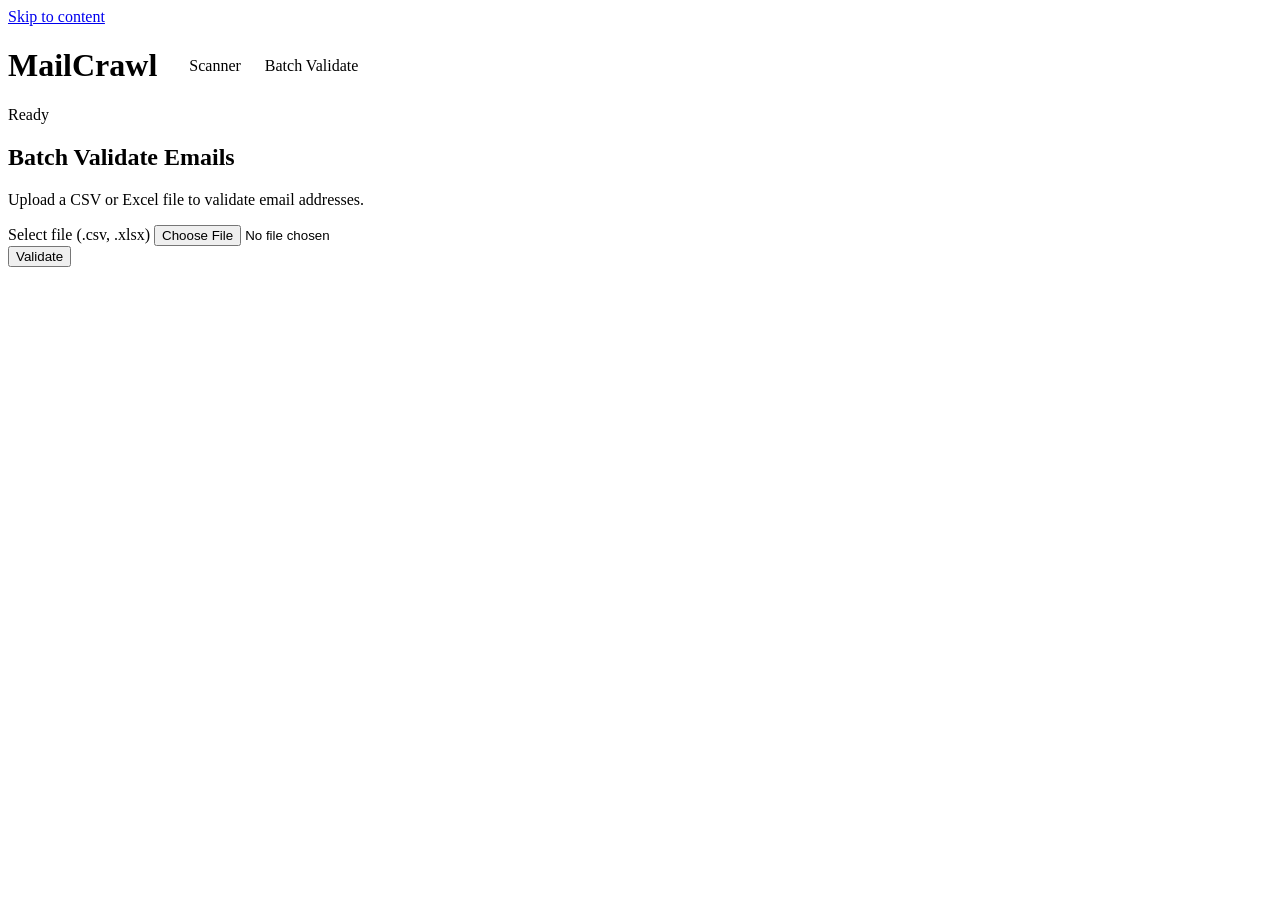
==== web/static/validate.html @ c2d7837f "fixed some backend issues" ====
<!doctype html>
<html lang="en">
  <head>
    <meta charset="utf-8" />
    <meta name="viewport" content="width=device-width, initial-scale=1" />
    <title>Batch Validate - MailCrawl</title>
    <meta name="description" content="MailCrawl — batch validate email addresses." />

    <link rel="preconnect" href="https://fonts.googleapis.com" />
    <link rel="preconnect" href="https://fonts.gstatic.com" crossorigin />
    <link
      rel="stylesheet"
      href="https://fonts.googleapis.com/css2?family=Bricolage+Grotesque:opsz,wght@12..96,500;12..96,700;12..96,800&family=IBM+Plex+Mono:wght@400;500;600&family=IBM+Plex+Sans:wght@400;500;600&display=swap"
    />

    <link rel="stylesheet" href="/css/tokens.css" />
    <link rel="stylesheet" href="/css/base.css" />
    <link rel="stylesheet" href="/css/rail.css" />
    <link rel="stylesheet" href="/css/ledger.css" />
    <link rel="stylesheet" href="/css/motion.css" />
    <style>
      .masthead__nav {
        display: flex;
        gap: 1.5rem;
        margin-left: 2rem;
        align-items: center;
      }
      .masthead__nav a {
        color: var(--tx-2);
        text-decoration: none;
        font-weight: 500;
      }
      .masthead__nav a:hover {
        color: var(--tx-1);
      }
      .masthead__nav a.active {
        color: var(--tx-1);
        border-bottom: 2px solid var(--accent);
      }
    </style>
  </head>
  <body>
    <a class="skip-link" href="#main">Skip to content</a>

    <header class="masthead">
      <div class="masthead__id" style="display: flex; align-items: center;">
        <h1 class="masthead__title">MailCrawl</h1>
        <nav class="masthead__nav">
          <a href="/">Scanner</a>
          <a href="/validate.html" class="active">Batch Validate</a>
        </nav>
      </div>
      <div class="masthead__status">
        <span class="statusdot" id="status-dot" data-state="idle" aria-hidden="true"></span>
        <span class="statusdot__label" id="status-label" role="status" aria-live="polite">Ready</span>
      </div>
    </header>

    <main class="page" id="main">
      <section class="section" id="validation-section" aria-label="Batch Validate">
        <div class="section__head">
          <h2 class="section__title">Batch Validate Emails</h2>
          <p class="section__note">Upload a CSV or Excel file to validate email addresses.</p>
        </div>
        <form class="command" id="validate-form" autocomplete="off">
          <div class="command__field command__field--domain">
            <label class="command__label" for="validation-file">Select file (.csv, .xlsx)</label>
            <input type="file" id="validation-file" name="file" accept=".csv, .xlsx, application/vnd.openxmlformats-officedocument.spreadsheetml.sheet, application/vnd.ms-excel" required />
          </div>
          <button type="submit" class="btn btn--primary" id="validate-btn">
            <span>Validate</span>
          </button>
        </form>
        <p class="formerror" id="validate-error" role="alert" hidden></p>
        
        <div class="tablewrap" id="validate-results" hidden style="margin-top: 1rem; margin-bottom: 2rem;">
          <div style="display: flex; justify-content: space-between; align-items: center; margin-bottom: 1rem;">
            <h3>Results</h3>
            <div class="exports">
              <button type="button" class="btn btn--ghost" id="export-csv">Download CSV</button>
              <button type="button" class="btn btn--ghost" id="export-xlsx">Download Excel</button>
            </div>
          </div>
          <table class="ledger__table">
            <thead>
              <tr>
                <th scope="col" class="col-num">#</th>
                <th scope="col">Original Email</th>
                <th scope="col">Normalized</th>
                <th scope="col">Syntax</th>
                <th scope="col">MX Status</th>
                <th scope="col">Mailbox</th>
                <th scope="col">Disposable</th>
                <th scope="col">Role Account</th>
              </tr>
            </thead>
            <tbody id="validate-rows"></tbody>
          </table>
        </div>
      </section>
    </main>

    <div class="toast" id="toast" role="status" aria-live="polite" hidden></div>

    <script src="/js/api.js?v=1"></script>
    <script src="/js/state.js"></script>
    <script src="/js/validation.js"></script>
  </body>
</html>
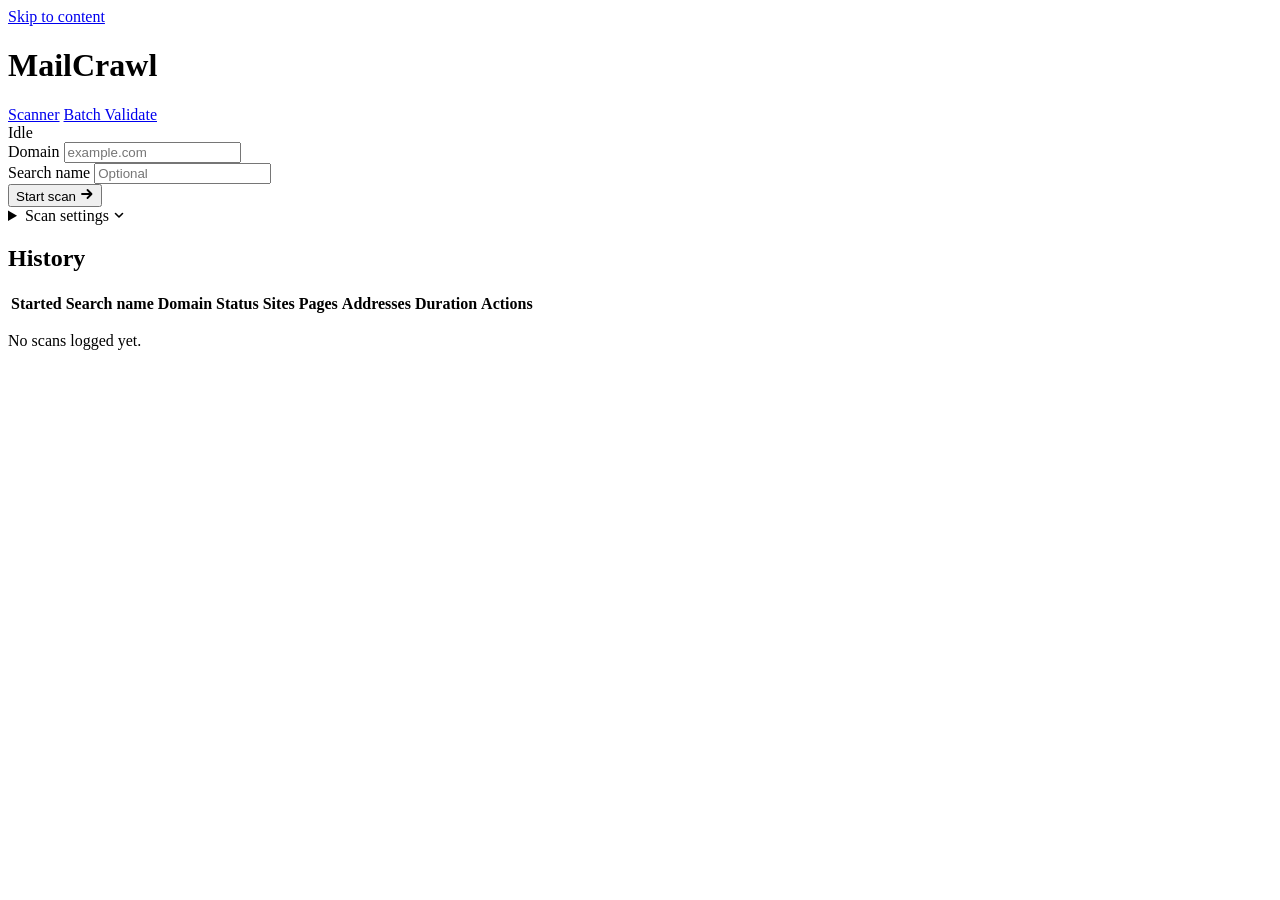
==== commit 1c4f0412: "Added new feature Mail Validation" ====
--- a/web/static/validate.html
+++ b/web/static/validate.html
@@ -3,8 +3,8 @@
   <head>
     <meta charset="utf-8" />
     <meta name="viewport" content="width=device-width, initial-scale=1" />
-    <title>Batch Validate - MailCrawl</title>
-    <meta name="description" content="MailCrawl — batch validate email addresses." />
+    <title>MailCrawl</title>
+    <meta name="description" content="MailCrawl — find email addresses on a domain." />
 
     <link rel="preconnect" href="https://fonts.googleapis.com" />
     <link rel="preconnect" href="https://fonts.gstatic.com" crossorigin />
@@ -13,97 +13,629 @@
       href="https://fonts.googleapis.com/css2?family=Bricolage+Grotesque:opsz,wght@12..96,500;12..96,700;12..96,800&family=IBM+Plex+Mono:wght@400;500;600&family=IBM+Plex+Sans:wght@400;500;600&display=swap"
     />
 
-    <link rel="stylesheet" href="/css/tokens.css" />
-    <link rel="stylesheet" href="/css/base.css" />
-    <link rel="stylesheet" href="/css/rail.css" />
-    <link rel="stylesheet" href="/css/ledger.css" />
-    <link rel="stylesheet" href="/css/motion.css" />
-    <style>
-      .masthead__nav {
-        display: flex;
-        gap: 1.5rem;
-        margin-left: 2rem;
-        align-items: center;
-      }
-      .masthead__nav a {
-        color: var(--tx-2);
-        text-decoration: none;
-        font-weight: 500;
-      }
-      .masthead__nav a:hover {
-        color: var(--tx-1);
-      }
-      .masthead__nav a.active {
-        color: var(--tx-1);
-        border-bottom: 2px solid var(--accent);
-      }
-    </style>
+    <link rel="stylesheet" href="/css/tokens.css?v=2" />
+    <link rel="stylesheet" href="/css/base.css?v=2" />
+    <link rel="stylesheet" href="/css/rail.css?v=2" />
+    <link rel="stylesheet" href="/css/ledger.css?v=2" />
+    <link rel="stylesheet" href="/css/motion.css?v=2" />
+
   </head>
   <body>
     <a class="skip-link" href="#main">Skip to content</a>
 
     <header class="masthead">
-      <div class="masthead__id" style="display: flex; align-items: center;">
+      <div class="masthead__id" style="display: flex; align-items: center; flex: 1;">
         <h1 class="masthead__title">MailCrawl</h1>
-        <nav class="masthead__nav">
-          <a href="/">Scanner</a>
-          <a href="/validate.html" class="active">Batch Validate</a>
-        </nav>
       </div>
-      <div class="masthead__status">
-        <span class="statusdot" id="status-dot" data-state="idle" aria-hidden="true"></span>
-        <span class="statusdot__label" id="status-label" role="status" aria-live="polite">Ready</span>
+      <nav class="masthead__nav" style="flex: 1; justify-content: center;">
+        <a href="#scanner" class="active" id="nav-scanner">Scanner</a>
+        <a href="#validate" id="nav-validate">Batch Validate</a>
+      </nav>
+      <div class="masthead__status" style="flex: 1; justify-content: flex-end;">
+        <span
+          class="statusdot"
+          id="status-dot"
+          data-state="idle"
+          aria-hidden="true"
+        ></span>
+        <span
+          class="statusdot__label"
+          id="status-label"
+          role="status"
+          aria-live="polite"
+          >Idle</span
+        >
       </div>
     </header>
 
     <main class="page" id="main">
-      <section class="section" id="validation-section" aria-label="Batch Validate">
+      <div id="scanner-view">
+        <!-- Command bar -->
+        <form class="command" id="scan-form" autocomplete="off">
+        <div class="command__field command__field--domain">
+          <label class="command__label" for="domain">Domain</label>
+          <input
+            type="text"
+            id="domain"
+            name="domain"
+            placeholder="example.com"
+            required
+            spellcheck="false"
+          />
+        </div>
+        <div class="command__field">
+          <label class="command__label" for="search-name">Search name</label>
+          <input
+            type="text"
+            id="search-name"
+            name="search_name"
+            placeholder="Optional"
+            spellcheck="false"
+          />
+        </div>
+        <button type="submit" class="btn btn--primary" id="start-btn">
+          <span>Start scan</span>
+          <svg width="14" height="14" viewBox="0 0 14 14" aria-hidden="true">
+            <path
+              d="M2 7h9M7.5 3l4 4-4 4"
+              fill="none"
+              stroke="currentColor"
+              stroke-width="1.8"
+              stroke-linecap="round"
+              stroke-linejoin="round"
+            />
+          </svg>
+        </button>
+        <button type="button" class="btn btn--ghost" id="cancel-btn" hidden>
+          Stop
+        </button>
+      </form>
+
+      <p class="formerror" id="form-error" role="alert" hidden></p>
+
+      <!-- ================= SCAN SETTINGS ================= -->
+      <details class="settings" id="settings">
+        <summary class="settings__summary">
+          <span>Scan settings</span>
+          <svg
+            class="settings__chevron"
+            width="12"
+            height="12"
+            viewBox="0 0 12 12"
+            aria-hidden="true"
+          >
+            <path
+              d="M2.5 4.5 6 8l3.5-3.5"
+              fill="none"
+              stroke="currentColor"
+              stroke-width="1.6"
+              stroke-linecap="round"
+              stroke-linejoin="round"
+            />
+          </svg>
+        </summary>
+
+        <div class="tabs">
+          <input
+            type="radio"
+            name="settings-tab"
+            id="tab-scope"
+            class="tabs__radio"
+            checked
+          />
+          <input
+            type="radio"
+            name="settings-tab"
+            id="tab-sources"
+            class="tabs__radio"
+          />
+          <input
+            type="radio"
+            name="settings-tab"
+            id="tab-behaviour"
+            class="tabs__radio"
+          />
+
+          <div class="tabs__list">
+            <label class="tabs__tab" for="tab-scope">Scope</label>
+            <label class="tabs__tab" for="tab-sources">Sources</label>
+            <label class="tabs__tab" for="tab-behaviour">Behaviour</label>
+          </div>
+
+          <section class="tabs__panel" data-group="scope">
+            <label class="toggle-row">
+              <span class="toggle-row__text">
+                <span class="toggle-row__title">Unlimited crawl depth</span>
+                <span class="toggle-row__hint"
+                  >Follow links until the site is exhausted.</span
+                >
+              </span>
+              <span class="switch">
+                <input type="checkbox" id="unlimited-depth" checked />
+                <span class="switch__track" aria-hidden="true"></span>
+              </span>
+            </label>
+
+            <label class="toggle-row">
+              <span class="toggle-row__text">
+                <span class="toggle-row__title">Crawl all subdomains</span>
+                <span class="toggle-row__hint"
+                  >Include every reachable host on the domain.</span
+                >
+              </span>
+              <span class="switch">
+                <input type="checkbox" id="include-subdomains" checked />
+                <span class="switch__track" aria-hidden="true"></span>
+              </span>
+            </label>
+
+            <label class="toggle-row">
+              <span class="toggle-row__text">
+                <span class="toggle-row__title"
+                  >Only target-domain addresses</span
+                >
+                <span class="toggle-row__hint"
+                  >Filter results to the requested domain.</span
+                >
+              </span>
+              <span class="switch">
+                <input type="checkbox" id="only-target-domain" checked />
+                <span class="switch__track" aria-hidden="true"></span>
+              </span>
+            </label>
+
+            <div
+              class="field field--compact field--full"
+              id="depth-field"
+              hidden
+            >
+              <label class="field__label" for="max-depth"
+                >Maximum depth
+                <output id="max-depth-out">3</output></label
+              >
+              <input type="range" id="max-depth" min="1" max="10" value="3" />
+            </div>
+          </section>
+
+          <section class="tabs__panel" data-group="sources">
+            <label class="check">
+              <input type="checkbox" id="include-pdfs" checked />
+              <span class="check__box" aria-hidden="true"></span>
+              <span class="check__text">Read PDFs</span>
+            </label>
+
+            <label class="check">
+              <input type="checkbox" id="enable-pdf-ocr" />
+              <span class="check__box" aria-hidden="true"></span>
+              <span class="check__text">Use OCR when scanned PDFs have no text</span>
+            </label>
+
+            <label class="check">
+              <input type="checkbox" id="include-wellknown" checked />
+              <span class="check__box" aria-hidden="true"></span>
+              <span class="check__text">security.txt, DNS and RDAP</span>
+            </label>
+
+            <label class="check">
+              <input type="checkbox" id="include-external" checked />
+              <span class="check__box" aria-hidden="true"></span>
+              <span class="check__text">External company presences</span>
+            </label>
+
+            <div class="field field--full">
+              <label class="field__label" for="extra-urls"
+                >Extra source URLs</label
+              >
+              <textarea
+                id="extra-urls"
+                rows="3"
+                spellcheck="false"
+                placeholder="https://boards.greenhouse.io/example&#10;https://www.linkedin.com/company/example"
+              ></textarea>
+            </div>
+          </section>
+
+          <section class="tabs__panel" data-group="behaviour">
+            <div class="field">
+              <label class="field__label" for="js-rendering"
+                >JavaScript rendering</label
+              >
+              <select id="js-rendering">
+                <option value="automatic" selected>Automatic</option>
+                <option value="always">Always</option>
+                <option value="never">Never</option>
+              </select>
+            </div>
+
+            <div class="field">
+              <label class="field__label" for="timeout"
+                >Request timeout <output id="timeout-out">10s</output></label
+              >
+              <input type="range" id="timeout" min="3" max="30" value="10" />
+            </div>
+
+            <div class="field">
+              <label class="field__label" for="concurrency"
+                >Concurrent requests
+                <output id="concurrency-out">10</output></label
+              >
+              <input
+                type="range"
+                id="concurrency"
+                min="1"
+                max="30"
+                value="10"
+              />
+            </div>
+
+            <div class="field">
+              <label class="field__label" for="reveal-every"
+                >Reveal every <output id="reveal-out">10</output></label
+              >
+              <input
+                type="range"
+                id="reveal-every"
+                min="1"
+                max="100"
+                value="10"
+              />
+            </div>
+
+            <label class="check">
+              <input type="checkbox" id="ignore-robots" />
+              <span class="check__box" aria-hidden="true"></span>
+              <span class="check__text">Ignore robots.txt rules</span>
+            </label>
+
+            <p class="warn" id="robots-warn" hidden>
+              Crawling disallowed paths can get you rate limited or blocked.
+            </p>
+          </section>
+        </div>
+      </details>
+
+
+      <!-- Frontier meter -->
+      <section
+        class="frontier"
+        id="frontier"
+        hidden
+        aria-label="Scan progress"
+      >
+        <div class="frontier__head">
+          <span class="frontier__phase" id="frontier-phase">Discovering</span>
+          <span class="frontier__count"
+            ><b id="pages-scanned">0</b> <i>/</i>
+            <span id="pages-known">0</span> pages</span
+          >
+        </div>
+        <div
+          class="frontier__track"
+          role="progressbar"
+          aria-valuemin="0"
+          aria-valuemax="100"
+          aria-valuenow="0"
+          id="frontier-bar"
+        >
+          <div class="frontier__fill" id="frontier-fill"></div>
+        </div>
+        <p class="frontier__url" id="frontier-url"></p>
+      </section>
+
+      <!-- ===== THE PROVENANCE RAIL — signature element ===== -->
+      <section
+        class="rail-section"
+        id="rail-section"
+        hidden
+        aria-label="Addresses as they are found"
+      >
         <div class="section__head">
-          <h2 class="section__title">Batch Validate Emails</h2>
-          <p class="section__note">Upload a CSV or Excel file to validate email addresses.</p>
-        </div>
-        <form class="command" id="validate-form" autocomplete="off">
-          <div class="command__field command__field--domain">
-            <label class="command__label" for="validation-file">Select file (.csv, .xlsx)</label>
-            <input type="file" id="validation-file" name="file" accept=".csv, .xlsx, application/vnd.openxmlformats-officedocument.spreadsheetml.sheet, application/vnd.ms-excel" required />
-          </div>
-          <button type="submit" class="btn btn--primary" id="validate-btn">
-            <span>Validate</span>
-          </button>
-        </form>
-        <p class="formerror" id="validate-error" role="alert" hidden></p>
-        
-        <div class="tablewrap" id="validate-results" hidden style="margin-top: 1rem; margin-bottom: 2rem;">
-          <div style="display: flex; justify-content: space-between; align-items: center; margin-bottom: 1rem;">
-            <h3>Results</h3>
-            <div class="exports">
-              <button type="button" class="btn btn--ghost" id="export-csv">Download CSV</button>
-              <button type="button" class="btn btn--ghost" id="export-xlsx">Download Excel</button>
-            </div>
-          </div>
+          <div>
+            <h2 class="section__title">Live</h2>
+            <p class="section__note" id="rail-note">
+              Addresses appear as they are found.
+            </p>
+          </div>
+          <div class="exports exports--live" id="live-exports">
+            <a class="btn btn--ghost btn--sm" id="live-export-csv" download>Download CSV</a>
+            <a class="btn btn--ghost btn--sm" id="live-export-xlsx" download>Download Excel</a>
+            <a class="btn btn--ghost btn--sm" id="live-export-txt" download>Download TXT</a>
+          </div>
+        </div>
+
+        <ol
+          class="rail"
+          id="rail"
+          aria-live="polite"
+          aria-relevant="additions"
+        ></ol>
+
+        <p class="rail__empty" id="rail-empty">
+          Nothing yet. The rail fills as addresses surface.
+        </p>
+
+        <ul class="legend" aria-label="Provenance key">
+          <li data-prov="declared">
+            <span class="legend__chip">DNS</span> Declared &mdash; published
+            in a machine-readable record
+          </li>
+          <li data-prov="page">
+            <span class="legend__chip">WEB</span> Page &mdash; found in
+            rendered web content
+          </li>
+          <li data-prov="elsewhere">
+            <span class="legend__chip">PDF</span> Elsewhere &mdash; documents
+            and off-domain presences
+          </li>
+        </ul>
+      </section>
+
+      <!-- Summary -->
+      <section class="summary" id="summary" hidden aria-label="Scan summary">
+        <div class="section__head">
+          <h2 class="section__title">Summary</h2>
+        </div>
+        <div class="tiles" id="tiles"></div>
+        <p class="warn" id="robots-ignored-note" hidden></p>
+      </section>
+
+      <!-- Ledger -->
+      <section
+        class="ledger"
+        id="ledger"
+        hidden
+        aria-label="Discovered addresses"
+      >
+        <div class="section__head">
+          <h2 class="section__title">Ledger</h2>
+          <p class="section__note">
+            <b id="ledger-count">0</b> of
+            <span id="ledger-total">0</span> addresses
+          </p>
+        </div>
+
+        <div class="filters">
+          <div class="filters__search">
+            <label class="sr-only" for="f-q"
+              >Search addresses, names and roles</label
+            >
+            <input
+              type="search"
+              id="f-q"
+              placeholder="Search address, name, role, department"
+              spellcheck="false"
+            />
+          </div>
+          <div class="filters__set">
+            <label class="sr-only" for="f-validation">Validation</label>
+            <select id="f-validation">
+              <option value="">Any validation</option>
+            </select>
+
+            <label class="sr-only" for="f-limit">Per page</label>
+            <select id="f-limit">
+              <option value="10">10 per page</option>
+              <option value="25">25 per page</option>
+              <option value="50">50 per page</option>
+              <option value="100">100 per page</option>
+            </select>
+
+            <label class="filters__conf" for="f-conf">
+              Min confidence <output id="f-conf-out">0</output>
+              <input type="range" id="f-conf" min="0" max="100" value="0" />
+            </label>
+          </div>
+        </div>
+
+        <div class="tablewrap">
           <table class="ledger__table">
             <thead>
               <tr>
-                <th scope="col" class="col-num">#</th>
-                <th scope="col">Original Email</th>
-                <th scope="col">Normalized</th>
-                <th scope="col">Syntax</th>
-                <th scope="col">MX Status</th>
-                <th scope="col">Mailbox</th>
-                <th scope="col">Disposable</th>
-                <th scope="col">Role Account</th>
+                <th scope="col" class="col-sigil">
+                  <span class="sr-only">Provenance</span>
+                </th>
+                <th scope="col">Address</th>
+                <th scope="col">Name</th>
+                <th scope="col" class="col-num">Seen</th>
+                <th scope="col">Validation</th>
+                <th scope="col">Domain match</th>
+                <th scope="col" class="col-num">Conf.</th>
+                <th scope="col">Source</th>
               </tr>
             </thead>
-            <tbody id="validate-rows"></tbody>
+            <tbody id="ledger-rows"></tbody>
           </table>
         </div>
+
+        <p class="ledger__empty" id="ledger-empty" hidden>
+          No addresses match these filters.
+        </p>
+
+        <nav class="pager" id="pager" hidden aria-label="Result pages">
+          <button type="button" class="btn btn--ghost" id="page-prev">
+            Previous
+          </button>
+          <span class="pager__at" id="pager-at"></span>
+          <button type="button" class="btn btn--ghost" id="page-next">
+            Next
+          </button>
+        </nav>
+
+        <div class="exports">
+          <a class="btn btn--ghost" id="export-csv" download>Download CSV</a>
+          <a class="btn btn--ghost" id="export-xlsx" download>Download Excel</a>
+          <a class="btn btn--ghost" id="export-txt" download>Download TXT</a>
+          <span class="exports__note">Exports match the filters above.</span>
+        </div>
+
+        <details class="errors" id="errors-block" hidden>
+          <summary>
+            Logged scan errors (<span id="errors-count">0</span>)
+          </summary>
+          <div class="tablewrap">
+            <table class="ledger__table">
+              <thead>
+                <tr>
+                  <th scope="col">Type</th>
+                  <th scope="col">Status</th>
+                  <th scope="col">URL</th>
+                  <th scope="col">Message</th>
+                </tr>
+              </thead>
+              <tbody id="errors-rows"></tbody>
+            </table>
+          </div>
+        </details>
       </section>
+
+      <!-- History -->
+      <section class="history" id="history" aria-label="Scan history">
+        <div class="section__head">
+          <h2 class="section__title">History</h2>
+          <p class="section__note" id="history-note"></p>
+        </div>
+        <div class="tablewrap">
+          <table class="ledger__table">
+            <thead>
+              <tr>
+                <th scope="col">Started</th>
+                <th scope="col">Search name</th>
+                <th scope="col">Domain</th>
+                <th scope="col">Status</th>
+                <th scope="col" class="col-num">Sites</th>
+                <th scope="col" class="col-num">Pages</th>
+                <th scope="col" class="col-num">Addresses</th>
+                <th scope="col" class="col-num">Duration</th>
+                <th scope="col">Actions</th>
+              </tr>
+            </thead>
+            <tbody id="history-rows"></tbody>
+          </table>
+        </div>
+        <p class="history__empty" id="history-empty">No scans logged yet.</p>
+      </section>
+      </div> <!-- End scanner-view -->
+      
+      <!-- Validation View -->
+      <div id="validate-view" hidden>
+        <section class="section" id="validation-section" aria-label="Batch Validate">
+          <div class="section__head">
+            <h2 class="section__title">Batch Validate Emails</h2>
+            <p class="section__note">Upload a CSV or Excel file to validate email addresses.</p>
+          </div>
+          <form class="command" id="validate-form" autocomplete="off">
+            <div class="command__field command__field--domain">
+              <label class="command__label" for="validation-file">Select file (.csv, .xlsx)</label>
+              <input type="file" id="validation-file" name="file" accept=".csv, .xlsx, application/vnd.openxmlformats-officedocument.spreadsheetml.sheet, application/vnd.ms-excel" required />
+            </div>
+            <button type="submit" class="btn btn--primary" id="validate-btn">
+              <span>Validate</span>
+            </button>
+          </form>
+          <p class="formerror" id="validate-error" role="alert" hidden></p>
+          
+          <!-- Validation Progress Meter -->
+          <section class="frontier" id="validation-progress" hidden style="margin-top: 1.5rem;" aria-label="Validation progress">
+            <div class="frontier__head">
+              <span class="frontier__phase" id="validation-phase">Validating</span>
+              <span class="frontier__count">
+                <b id="emails-validated">0</b> <i>/</i>
+                <span id="emails-total">0</span> emails
+              </span>
+            </div>
+            <div class="frontier__track" role="progressbar" aria-valuemin="0" aria-valuemax="100" aria-valuenow="0" id="validation-bar">
+              <div class="frontier__fill" id="validation-fill"></div>
+            </div>
+          </section>
+          
+          <div class="tablewrap" id="validate-results" hidden style="margin-top: 1rem; margin-bottom: 2rem;">
+            <div style="display: flex; justify-content: space-between; align-items: center; margin-bottom: 1rem;">
+              <h3>Results</h3>
+              <div class="exports">
+                <button type="button" class="btn btn--ghost" id="validate-export-csv">Download CSV</button>
+                <button type="button" class="btn btn--ghost" id="validate-export-xlsx">Download Excel</button>
+              </div>
+            </div>
+            <table class="ledger__table">
+              <thead>
+                <tr>
+                  <th scope="col" class="col-num">#</th>
+                  <th scope="col">Original Email</th>
+                  <th scope="col">Normalized</th>
+                  <th scope="col">Syntax</th>
+                  <th scope="col">MX Status</th>
+                  <th scope="col">Mailbox</th>
+                  <th scope="col">Remarks</th>
+                </tr>
+              </thead>
+              <tbody id="validate-rows"></tbody>
+            </table>
+          </div>
+          
+          <div class="history" id="validation-history-section" style="margin-top: 3rem;">
+            <div class="section__head" style="display: flex; justify-content: space-between; align-items: center; margin-bottom: 1rem;">
+              <h2 class="section__title" style="margin: 0;">Validation History</h2>
+              <p class="history__note" id="validation-history-note" style="margin: 0; font-size: var(--step--1); color: var(--muted);"></p>
+            </div>
+            <div class="tablewrap" id="validation-history-tablewrap">
+              <table class="ledger__table">
+                <thead>
+                  <tr>
+                    <th scope="col">Date &amp; Time</th>
+                    <th scope="col">File Name</th>
+                    <th scope="col" class="col-num">Total Emails</th>
+                    <th scope="col" style="text-align: right;">Actions</th>
+                  </tr>
+                </thead>
+                <tbody id="validation-history-rows"></tbody>
+              </table>
+            </div>
+            <p class="history__empty" id="validation-history-empty" hidden style="margin-top: 1rem;">No validations logged yet.</p>
+          </div>
+          
+        </section>
+      </div> <!-- End validate-view -->
+      
     </main>
 
     <div class="toast" id="toast" role="status" aria-live="polite" hidden></div>
 
+    <script src="/js/provenance.js"></script>
     <script src="/js/api.js?v=1"></script>
     <script src="/js/state.js"></script>
+    <script src="/js/rail.js"></script>
+    <script src="/js/ledger.js"></script>
+    <script src="/js/history.js"></script>
+    <script src="/js/stream.js"></script>
     <script src="/js/validation.js"></script>
+    <script src="/js/main.js"></script>
+    <script>
+      const navScanner = document.getElementById('nav-scanner');
+      const navValidate = document.getElementById('nav-validate');
+      const viewScanner = document.getElementById('scanner-view');
+      const viewValidate = document.getElementById('validate-view');
+      const headerTitle = document.querySelector('.masthead__title');
+
+      function switchTab(tab) {
+        if (tab === 'validate') {
+          navScanner.classList.remove('active');
+          navValidate.classList.add('active');
+          viewScanner.hidden = true;
+          viewValidate.hidden = false;
+        } else {
+          navValidate.classList.remove('active');
+          navScanner.classList.add('active');
+          viewValidate.hidden = true;
+          viewScanner.hidden = false;
+        }
+      }
+
+      navScanner.addEventListener('click', (e) => { e.preventDefault(); switchTab('scanner'); });
+      navValidate.addEventListener('click', (e) => { e.preventDefault(); switchTab('validate'); });
+      
+      if (window.location.hash === '#validate' || window.location.pathname === '/validate.html') {
+        switchTab('validate');
+      }
+    </script>
   </body>
 </html>
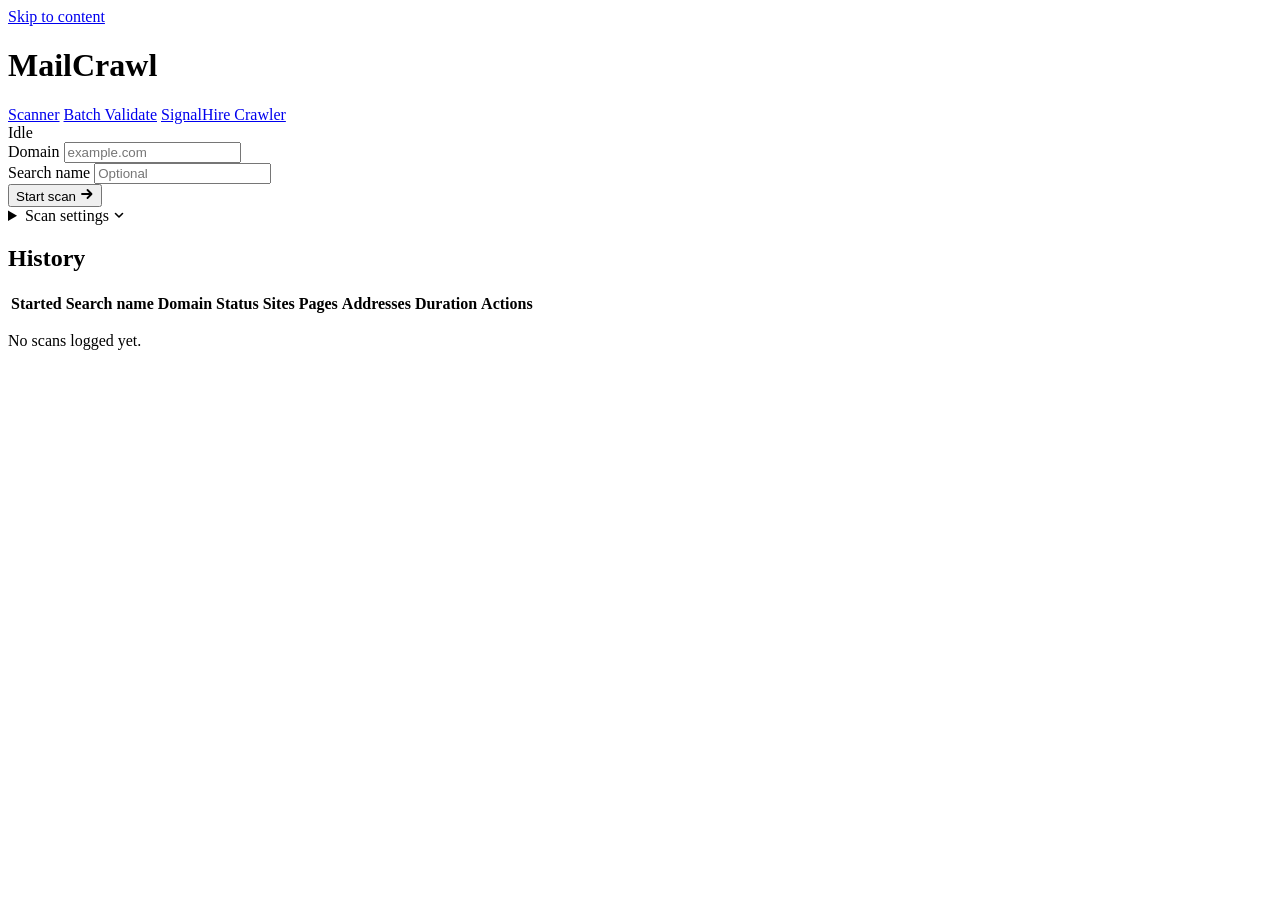
==== commit 1a916023: "Added new feature to fetch employee names" ====
--- a/web/static/validate.html
+++ b/web/static/validate.html
@@ -13,11 +13,11 @@
       href="https://fonts.googleapis.com/css2?family=Bricolage+Grotesque:opsz,wght@12..96,500;12..96,700;12..96,800&family=IBM+Plex+Mono:wght@400;500;600&family=IBM+Plex+Sans:wght@400;500;600&display=swap"
     />
 
-    <link rel="stylesheet" href="/css/tokens.css?v=2" />
-    <link rel="stylesheet" href="/css/base.css?v=2" />
-    <link rel="stylesheet" href="/css/rail.css?v=2" />
-    <link rel="stylesheet" href="/css/ledger.css?v=2" />
-    <link rel="stylesheet" href="/css/motion.css?v=2" />
+    <link rel="stylesheet" href="/css/tokens.css?v=10" />
+    <link rel="stylesheet" href="/css/base.css?v=10" />
+    <link rel="stylesheet" href="/css/rail.css?v=10" />
+    <link rel="stylesheet" href="/css/ledger.css?v=10" />
+    <link rel="stylesheet" href="/css/motion.css?v=10" />
 
   </head>
   <body>
@@ -27,9 +27,10 @@
       <div class="masthead__id" style="display: flex; align-items: center; flex: 1;">
         <h1 class="masthead__title">MailCrawl</h1>
       </div>
-      <nav class="masthead__nav" style="flex: 1; justify-content: center;">
+      <nav class="masthead__nav" style="flex: 1; justify-content: center; gap: 1.5rem;">
         <a href="#scanner" class="active" id="nav-scanner">Scanner</a>
         <a href="#validate" id="nav-validate">Batch Validate</a>
+        <a href="#signalhire" id="nav-signalhire">SignalHire Crawler</a>
       </nav>
       <div class="masthead__status" style="flex: 1; justify-content: flex-end;">
         <span
@@ -596,6 +597,106 @@
         </section>
       </div> <!-- End validate-view -->
       
+      <!-- SignalHire View -->
+      <div id="signalhire-view" hidden>
+        <section class="section" id="signalhire-section" aria-label="SignalHire Employee Crawler">
+          <div class="section__head">
+            <h2 class="section__title">SignalHire Employee Crawler</h2>
+            <p class="section__note">Extract employee profiles and titles associated with a company from SignalHire.</p>
+          </div>
+          <form class="command" id="signalhire-form" autocomplete="off">
+            <div class="command__field command__field--domain">
+              <label class="command__label" for="signalhire-company">Company Name, Domain, or SignalHire URL</label>
+              <input type="text" id="signalhire-company" name="company" placeholder="e.g. Bank of America, google.com, or https://www.signalhire.com/companies/apple" required />
+            </div>
+            <button type="submit" class="btn btn--primary" id="signalhire-btn">
+              <span>Find Employees</span>
+            </button>
+          </form>
+          <p class="formerror" id="signalhire-error" role="alert" hidden></p>
+          
+          <!-- SignalHire Progress Meter -->
+          <section class="frontier" id="signalhire-progress" hidden style="margin-top: 1.5rem;" aria-label="Search progress">
+            <div class="frontier__head">
+              <span class="frontier__phase" id="signalhire-phase">Searching</span>
+              <span class="frontier__count">
+                <b id="signalhire-count-found">0</b> <i>/</i>
+                <span id="signalhire-count-total">0</span> employees
+              </span>
+            </div>
+            <div class="frontier__track" role="progressbar" aria-valuemin="0" aria-valuemax="100" aria-valuenow="0" id="signalhire-bar">
+              <div class="frontier__fill" id="signalhire-fill"></div>
+            </div>
+          </section>
+          
+          <!-- Structured SignalHire Dashboard (Live Feed + Extracted Results) -->
+          <div class="sh-dashboard-grid" id="signalhire-dashboard" style="display: grid; grid-template-columns: minmax(280px, 340px) 1fr; gap: 1.5rem; margin-top: 1.5rem; align-items: start;">
+            
+            <!-- Left Column: SignalHire Live Feed (Recent 10 details) -->
+            <section class="rail-section" id="signalhire-live-feed-section" hidden style="margin: 0; position: sticky; top: 1rem;">
+              <div class="section__head" style="display: flex; justify-content: space-between; align-items: center; margin-bottom: 0.85rem;">
+                <div>
+                  <h2 class="section__title" style="display: inline-flex; align-items: center; gap: 0.5rem; margin: 0; font-size: 1.05rem;">
+                    <span class="live-dot" style="display: inline-block; width: 8px; height: 8px; border-radius: 50%; background: #10b981; box-shadow: 0 0 10px #10b981;"></span>
+                    Live Feed (Recent 10)
+                  </h2>
+                  <p class="section__note" style="margin: 0; font-size: var(--step--1); color: var(--muted);">Real-time stream of extracted profiles</p>
+                </div>
+                <span id="signalhire-live-count" style="font-family: var(--font-mono); font-size: var(--step--2); color: #10b981; font-weight: 600;">0 so far</span>
+              </div>
+              <ul class="sh-live-feed" id="signalhire-live-feed" aria-live="polite"></ul>
+            </section>
+            
+            <!-- Right Column: Extracted Employees Table -->
+            <div class="tablewrap" id="signalhire-results" hidden style="margin: 0;">
+              <div class="section__head" style="display: flex; justify-content: space-between; align-items: center; margin-bottom: 1rem;">
+                <div>
+                  <h2 class="section__title" style="margin: 0;">Extracted Employees</h2>
+                  <p class="history__note" id="signalhire-results-count" style="margin: 0; font-size: var(--step--1); color: var(--muted);"></p>
+                </div>
+                <div class="exports">
+                  <button type="button" class="btn btn--ghost" id="signalhire-export-csv">Download CSV</button>
+                  <button type="button" class="btn btn--ghost" id="signalhire-export-xlsx">Download Excel</button>
+                </div>
+              </div>
+              <table class="ledger__table">
+                <thead>
+                  <tr>
+                    <th scope="col" class="col-num">#</th>
+                    <th scope="col">Name</th>
+                    <th scope="col">Job Title</th>
+                  </tr>
+                </thead>
+                <tbody id="signalhire-rows"></tbody>
+              </table>
+            </div>
+
+          </div>
+          
+          <div class="history" id="signalhire-history-section" style="margin-top: 3rem;">
+            <div class="section__head" style="display: flex; justify-content: space-between; align-items: center; margin-bottom: 1rem;">
+              <h2 class="section__title" style="margin: 0;">Search History</h2>
+              <p class="history__note" id="signalhire-history-note" style="margin: 0; font-size: var(--step--1); color: var(--muted);"></p>
+            </div>
+            <div class="tablewrap" id="signalhire-history-tablewrap">
+              <table class="ledger__table">
+                <thead>
+                  <tr>
+                    <th scope="col">Date &amp; Time</th>
+                    <th scope="col">Company / Input</th>
+                    <th scope="col" class="col-num">Employees Found</th>
+                    <th scope="col" style="text-align: right;">Actions</th>
+                  </tr>
+                </thead>
+                <tbody id="signalhire-history-rows"></tbody>
+              </table>
+            </div>
+            <p class="history__empty" id="signalhire-history-empty" hidden style="margin-top: 1rem;">No searches logged yet.</p>
+          </div>
+          
+        </section>
+      </div> <!-- End signalhire-view -->
+      
     </main>
 
     <div class="toast" id="toast" role="status" aria-live="polite" hidden></div>
@@ -608,33 +709,48 @@
     <script src="/js/history.js"></script>
     <script src="/js/stream.js"></script>
     <script src="/js/validation.js"></script>
+    <script src="/js/signalhire.js?v=3"></script>
     <script src="/js/main.js"></script>
     <script>
       const navScanner = document.getElementById('nav-scanner');
       const navValidate = document.getElementById('nav-validate');
+      const navSignalHire = document.getElementById('nav-signalhire');
+      
       const viewScanner = document.getElementById('scanner-view');
       const viewValidate = document.getElementById('validate-view');
-      const headerTitle = document.querySelector('.masthead__title');
+      const viewSignalHire = document.getElementById('signalhire-view');
 
       function switchTab(tab) {
+        navScanner.classList.remove('active');
+        navValidate.classList.remove('active');
+        if (navSignalHire) navSignalHire.classList.remove('active');
+        
+        viewScanner.hidden = true;
+        viewValidate.hidden = true;
+        if (viewSignalHire) viewSignalHire.hidden = true;
+
         if (tab === 'validate') {
-          navScanner.classList.remove('active');
           navValidate.classList.add('active');
-          viewScanner.hidden = true;
           viewValidate.hidden = false;
+        } else if (tab === 'signalhire') {
+          if (navSignalHire) navSignalHire.classList.add('active');
+          if (viewSignalHire) viewSignalHire.hidden = false;
         } else {
-          navValidate.classList.remove('active');
           navScanner.classList.add('active');
-          viewValidate.hidden = true;
           viewScanner.hidden = false;
         }
       }
 
       navScanner.addEventListener('click', (e) => { e.preventDefault(); switchTab('scanner'); });
       navValidate.addEventListener('click', (e) => { e.preventDefault(); switchTab('validate'); });
+      if (navSignalHire) {
+        navSignalHire.addEventListener('click', (e) => { e.preventDefault(); switchTab('signalhire'); });
+      }
       
       if (window.location.hash === '#validate' || window.location.pathname === '/validate.html') {
         switchTab('validate');
+      } else if (window.location.hash === '#signalhire') {
+        switchTab('signalhire');
       }
     </script>
   </body>
